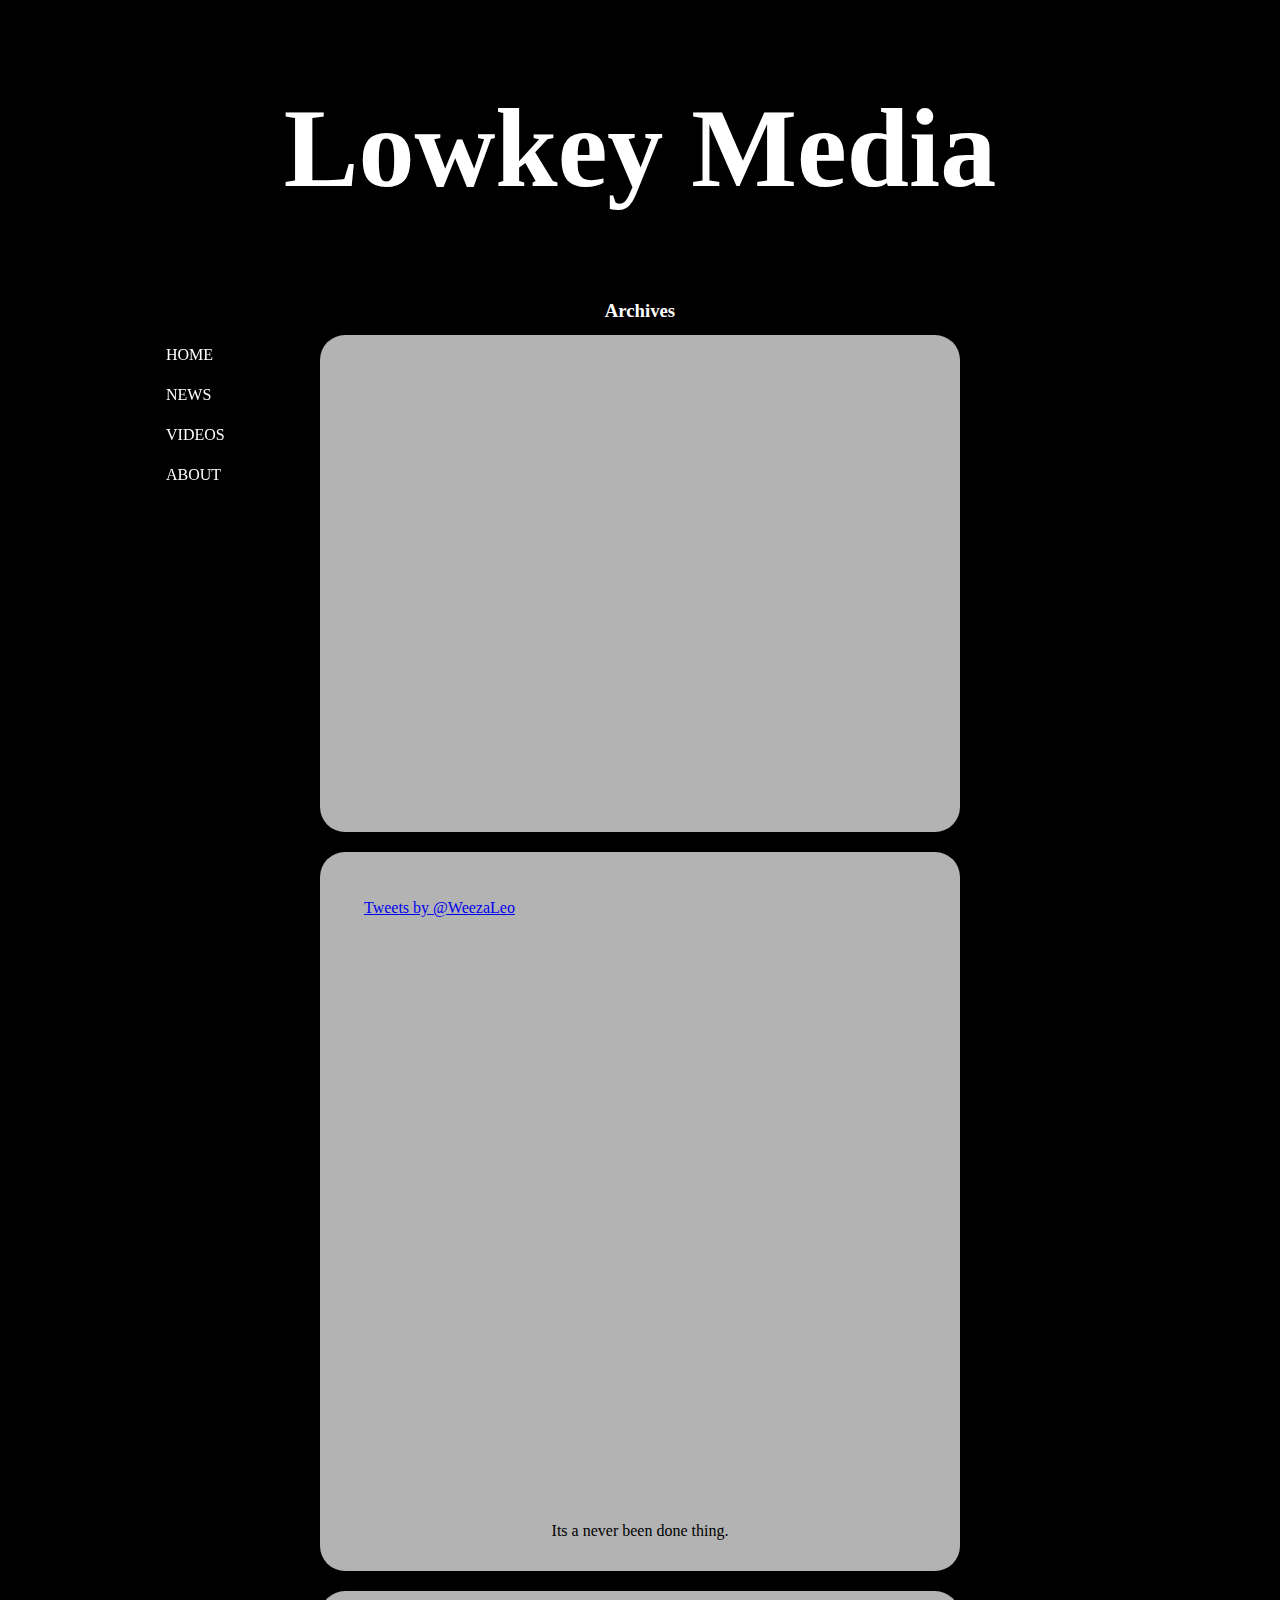
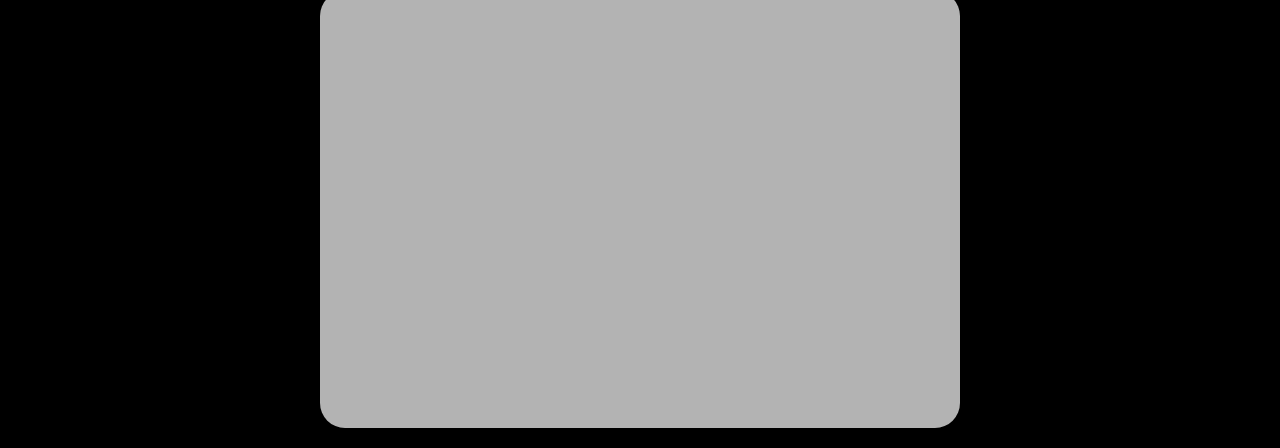
==== archives/index.html @ 74b7f732 "Update index.html" ====
<!doctype html>
<html class="no-js" lang="">
<head>
	<meta charset="utf-8">
	<meta http-equiv="X-UA-Compatible" content="IE=edge">
	<title>Archives</title>
	<link rel="icon" type="img/gif" href="https://cloud.githubusercontent.com/assets/7751165/11792398/eeedec98-a273-11e5-936c-3bf49f63b6b7.jpg">
	<meta name="description" content="">
	<meta name="viewport" content="width=device-width, initial-scale=1">

    <link rel="stylesheet" href="/css/style.css">
</head>

<body>
	<h1>Lowkey Media</h1>
	<h3>Archives</h3>
	<div>
		<ul>
  			<li><a href="#home">Home</a></li>
  			<li><a href="#news">News</a></li>
  			<li><a href="#videos">Videos</a></li>
  			<li><a href="#about">About</a></li>
		</ul>
	</div>
	

   
	
	<div class="container" id='container1'>
		<iframe width="100%" height="450" scrolling="no" frameborder="no" src="https://w.soundcloud.com/player/?url=https%3A//api.soundcloud.com/tracks/232471483&amp;auto_play=false&amp;hide_related=false&amp;show_comments=true&amp;show_user=true&amp;show_reposts=false&amp;visual=true"></iframe>
        </div>
        
        
        <div class="container" id="container2">
		<div class="col-w200 float-l">
			<a class="twitter-timeline" href="https://twitter.com/WeezaLeo" data-widget-id="676576290887995395">Tweets by @WeezaLeo</a>
			<script>!function(d,s,id){var js,fjs=d.getElementsByTagName(s)[0],p=/^http:/.test(d.location)?'http':'https';if(!d.getElementById(id)){js=d.createElement(s);js.id=id;js.src=p+"://platform.twitter.com/widgets.js";fjs.parentNode.insertBefore(js,fjs);}}(document,"script","twitter-wjs");</script>
			</a>
		</div>
		<div class="col-w200 float-l">
			<iframe src="http://www.datpiff.com/embed/mb012d30/" width="300" height="600" frameborder="0"></iframe>
		</div>
		
		<p>Its a never been done thing.</p>
	</div>
        	
        
        <div class="container" id="container3">
        	<!--<blockquote class="instagram-media" data-instgrm-captioned data-instgrm-version="6" style=" background:#FFF; border:0; border-radius:3px; box-shadow:0 0 1px 0 rgba(0,0,0,0.5),0 1px 10px 0 rgba(0,0,0,0.15); margin: 1px; max-width:658px; padding:0; width:99.375%; width:-webkit-calc(100% - 2px); width:calc(100% - 2px);"><div style="padding:8px;"> <div style=" background:#F8F8F8; line-height:0; margin-top:40px; padding:50.0% 0; text-align:center; width:100%;"> <div style=" background:url([data-uri]); display:block; height:44px; margin:0 auto -44px; position:relative; top:-22px; width:44px;"></div></div> <p style=" margin:8px 0 0 0; padding:0 4px;"> <a href="https://www.instagram.com/p/_LZksJG-_O/" style=" color:#000; font-family:Arial,sans-serif; font-size:14px; font-style:normal; font-weight:normal; line-height:17px; text-decoration:none; word-wrap:break-word;" target="_blank">📸 @kaitlynferris_</a></p> <p style=" color:#c9c8cd; font-family:Arial,sans-serif; font-size:14px; line-height:17px; margin-bottom:0; margin-top:8px; overflow:hidden; padding:8px 0 7px; text-align:center; text-overflow:ellipsis; white-space:nowrap;">A photo posted by @weezaleo on <time style=" font-family:Arial,sans-serif; font-size:14px; line-height:17px;" datetime="2015-12-12T04:19:58+00:00">Dec 11, 2015 at 8:19pm PST</time></p></div></blockquote>
		<script async defer src="//platform.instagram.com/en_US/embeds.js"></script>-->
<iframe src="http://snapwidget.com/in/?u=d2VlemFsZW98aW58MTI1fDN8M3x8bm98NXxmYWRlT3V0fG9uU3RhcnR8eWVzfG5v&ve=141215" title="Instagram Widget" class="snapwidget-widget" allowTransparency="true" frameborder="0" scrolling="no" style="border:none; overflow:hidden; width:390px; height:390px"></iframe>
        </div>
        </body>
</html>
---- css/style.css ----
body{
background-color: black;
background-size: cover;
background-attachment: fixed;
line-height: 1.5;

}

div{
    display:block;
    
}
.container {
    border-radius: 25px;
    background: rgba(255, 255, 255, 0.7);
    max-width: 600px;
    margin: 0 auto;
    padding: 20px;
    margin-bottom: 20px;
    text-align: center;
}

h1{
    text-align: center;
    font-family: Jellyka Delicious Cake;
    font-size: 112px;
    margin: 0 auto;
    padding: .5em;
    color:white;
}
h3{
    text-align: center;
    font-family: HelveticaNeue-Light;
    margin: 0 auto;
    padding: .5em;
    color:white;
}

a{
    float: left;
    
}

.col-w200{
    width: 200px
    margin-right: 50px;
    padding: 1.5em;
}
.float-l{
    float:left;
}
.float-r{
    float:right;
}

p{
    clear: both;
    font-family: HelveticaNeue-Light;
    line-height: .5em;
}
/*navigation*/ 

ul {
    list-style-type: none;
    margin: 0px 150px;
    padding: 0;
    overflow: hidden;
    border-radius: 25px;
    position: fixed;
    
}

#arch{
    list-style-type: none;
    margin: 0px 150px;
    padding: 0;
    overflow: hidden;
    border-radius: 25px;
} 


li {
    border-radius: 25px;
    padding-right: 7em;
}

li a {
    display: block;
    padding: 8px;
    color: white;
    font-family: HelveticaNeue-Light;
    text-decoration: none;
    text-transform: uppercase;


}

a:hover {
    font-weight:bold;
}

/*panels*/


.panels {
  margin-top: 1em;
  margin-bottom: 1em;
}
.panel {
  margin-bottom: 1em;
  background: white;
}

.panel-title {
  font-weight: bold;
  background: #870126;
  color: white;
  padding: 0.5em 1em;
  cursor: pointer;
  margin-bottom: 0.25em;
  border-radius: 0.5em;
}

.panel-title:hover {
  background: #333;
}

.panel-content {
  padding: 1em;
  display: none;
}
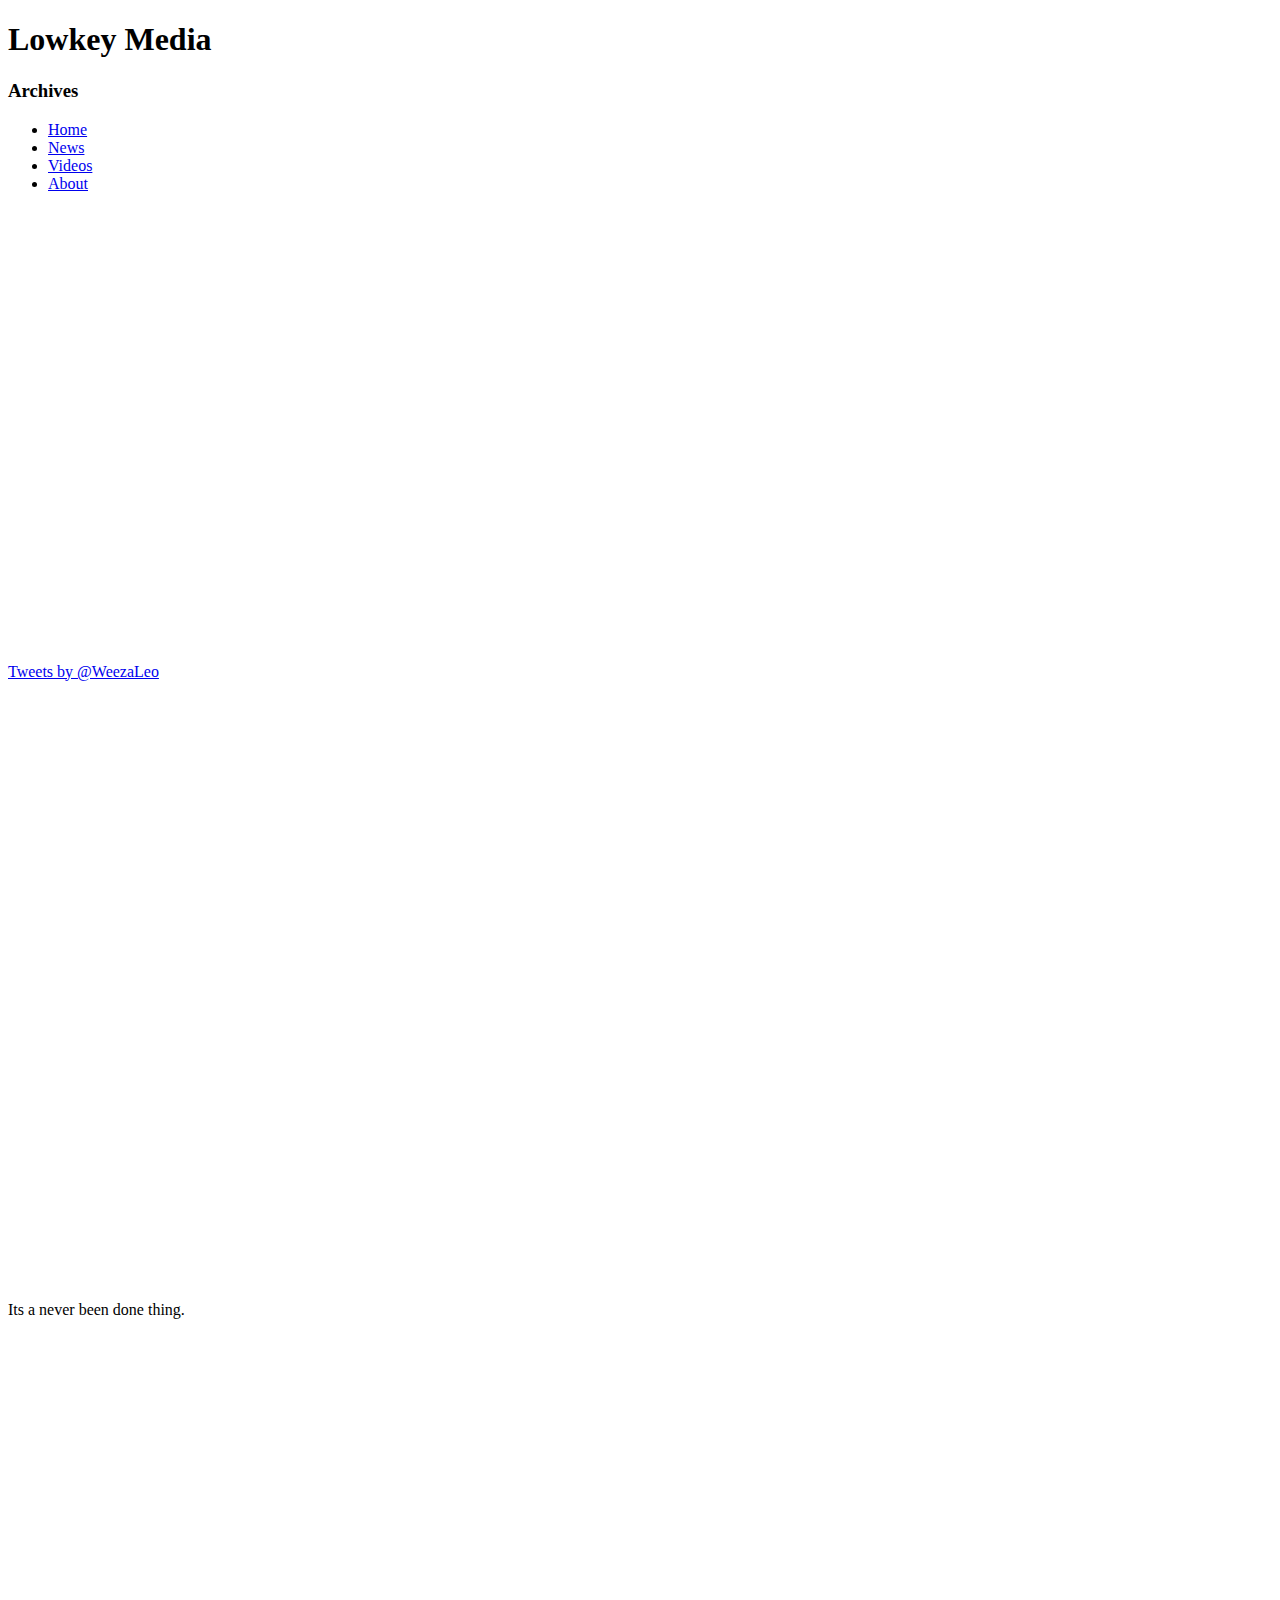
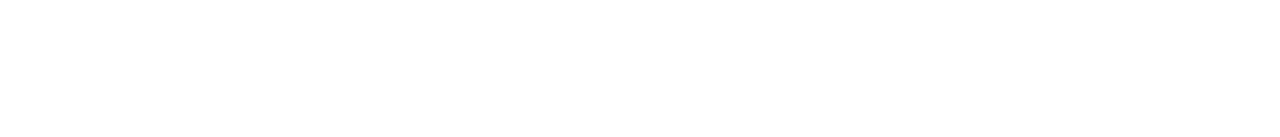
==== commit dd13542b: "Update index.html" ====
--- a/archives/index.html
+++ b/archives/index.html
@@ -8,7 +8,7 @@
 	<meta name="description" content="">
 	<meta name="viewport" content="width=device-width, initial-scale=1">
 
-    <link rel="stylesheet" href="/css/style.css">
+    <link rel="stylesheet" href="/css/styles.css">
 </head>
 
 <body>
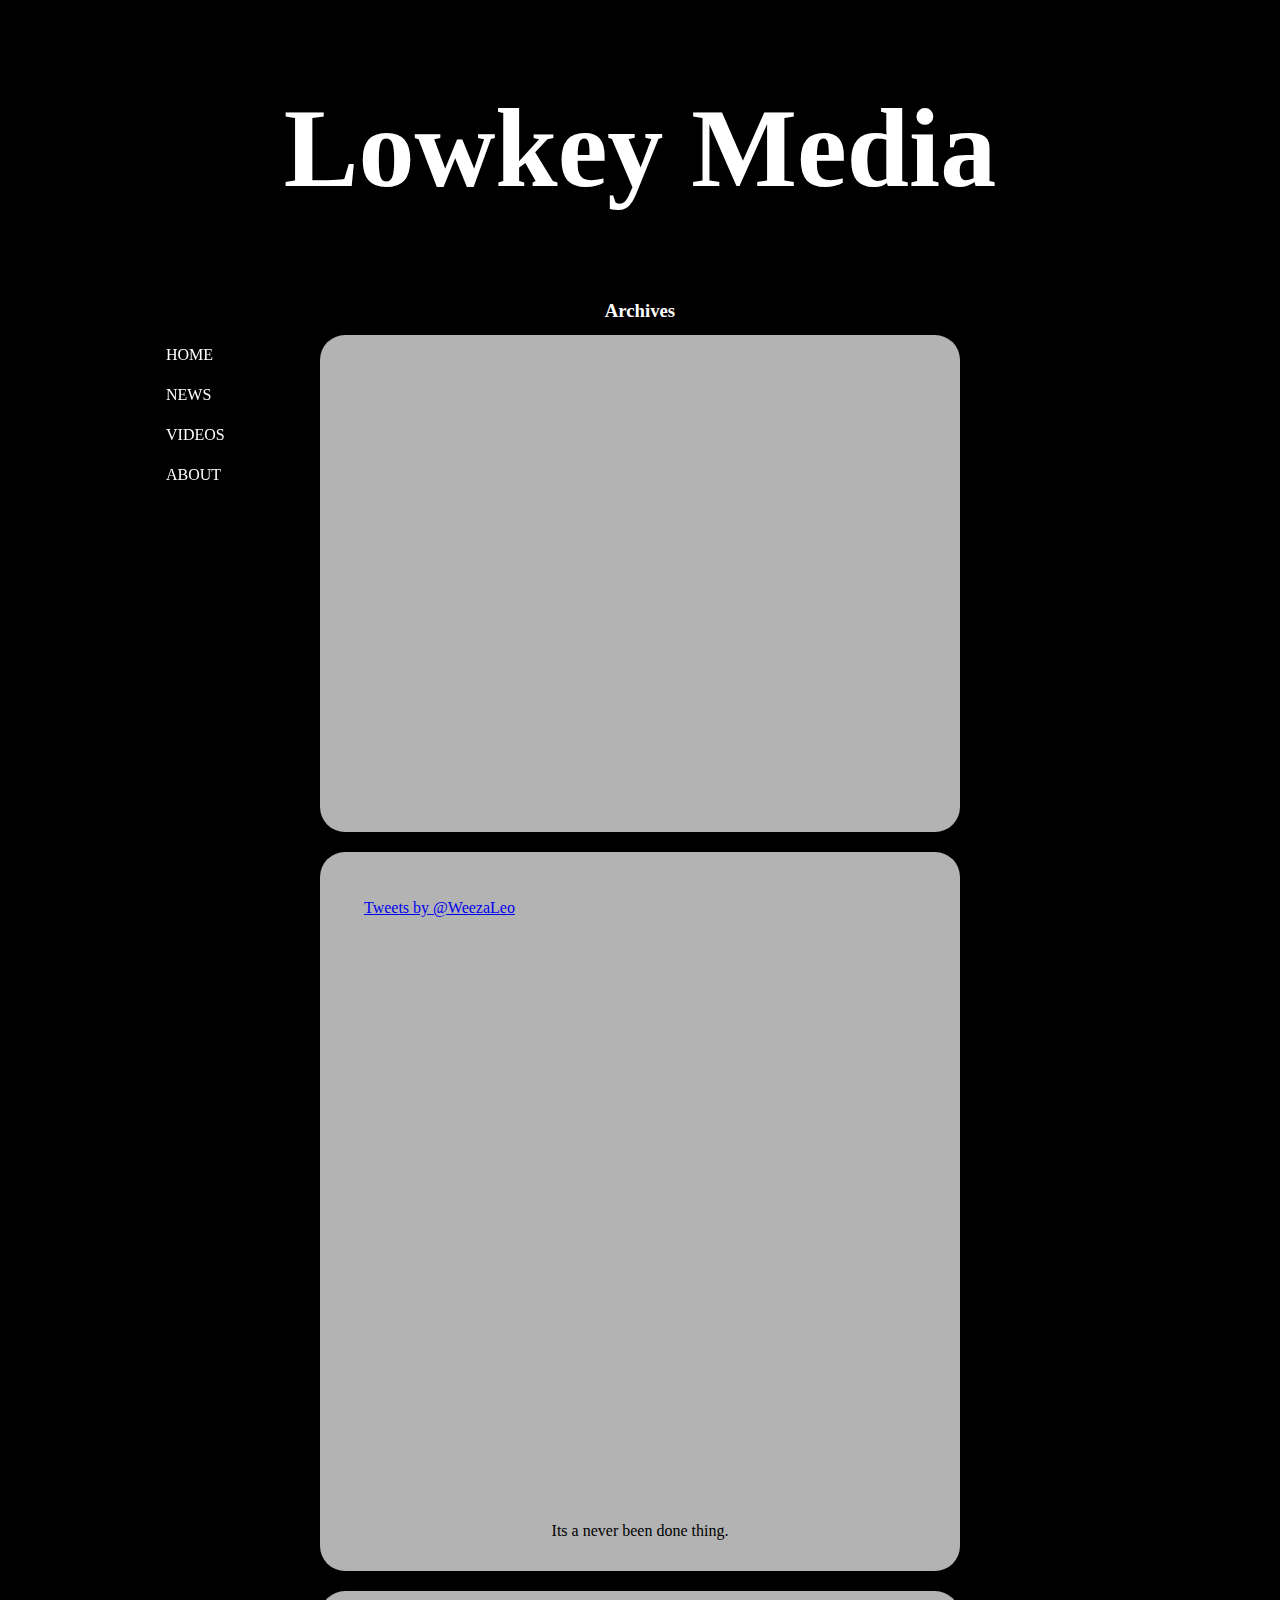
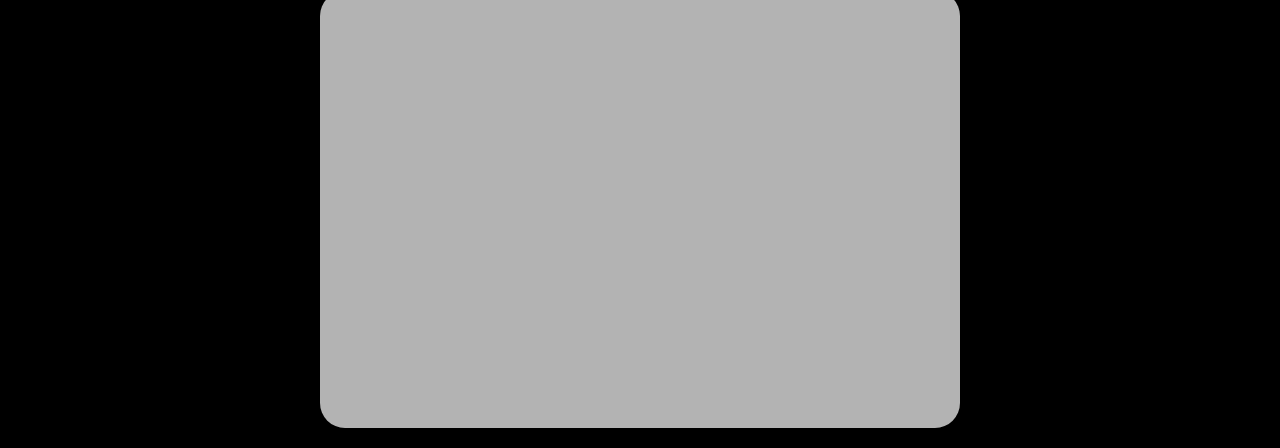
==== commit a802436d: "Update index.html" ====
--- a/archives/index.html
+++ b/archives/index.html
@@ -8,7 +8,7 @@
 	<meta name="description" content="">
 	<meta name="viewport" content="width=device-width, initial-scale=1">
 
-    <link rel="stylesheet" href="/css/styles.css">
+    <link rel="stylesheet" href="/css/main.css">
 </head>
 
 <body>
--- a/css/main.css
+++ b/css/main.css
@@ -0,0 +1,135 @@
+body{
+background-color: black;
+background-size: cover;
+background-attachment: fixed;
+line-height: 1.5;
+
+}
+
+div{
+    display:block;
+    
+}
+.container {
+    border-radius: 25px;
+    background: rgba(255, 255, 255, 0.7);
+    max-width: 600px;
+    margin: 0 auto;
+    padding: 20px;
+    margin-bottom: 20px;
+    text-align: center;
+}
+
+h1{
+    text-align: center;
+    font-family: Jellyka Delicious Cake;
+    font-size: 112px;
+    margin: 0 auto;
+    padding: .5em;
+    color:white;
+}
+h3{
+    text-align: center;
+    font-family: HelveticaNeue-Light;
+    margin: 0 auto;
+    padding: .5em;
+    color:white;
+}
+
+a{
+    float: left;
+    
+}
+
+.col-w200{
+    width: 200px
+    margin-right: 50px;
+    padding: 1.5em;
+}
+.float-l{
+    float:left;
+}
+.float-r{
+    float:right;
+}
+
+p{
+    clear: both;
+    font-family: HelveticaNeue-Light;
+    line-height: .5em;
+}
+/*navigation*/ 
+
+ul {
+    list-style-type: none;
+    margin: 0px 150px;
+    padding: 0;
+    overflow: hidden;
+    border-radius: 25px;
+    position: fixed;
+    
+}
+
+#arch{
+    list-style-type: none;
+    margin: 0px 150px;
+    padding: 0;
+    overflow: hidden;
+    border-radius: 25px;
+} 
+
+
+li {
+    border-radius: 25px;
+    padding-right: 7em;
+}
+
+li a {
+    display: block;
+    padding: 8px;
+    color: white;
+    font-family: HelveticaNeue-Light;
+    text-decoration: none;
+    text-transform: uppercase;
+
+
+}
+
+a:hover {
+    font-weight:bold;
+}
+
+/*panels*/
+
+
+.panels {
+  margin-top: 1em;
+  margin-bottom: 1em;
+}
+.panel {
+  margin-bottom: 1em;
+  background: white;
+}
+
+.panel-title {
+  font-weight: bold;
+  background: #870126;
+  color: white;
+  padding: 0.5em 1em;
+  cursor: pointer;
+  margin-bottom: 0.25em;
+  border-radius: 0.5em;
+}
+
+.panel-title:hover {
+  background: #333;
+}
+
+.panel-content {
+  padding: 1em;
+  display: none;
+}
+
+    
+    
+
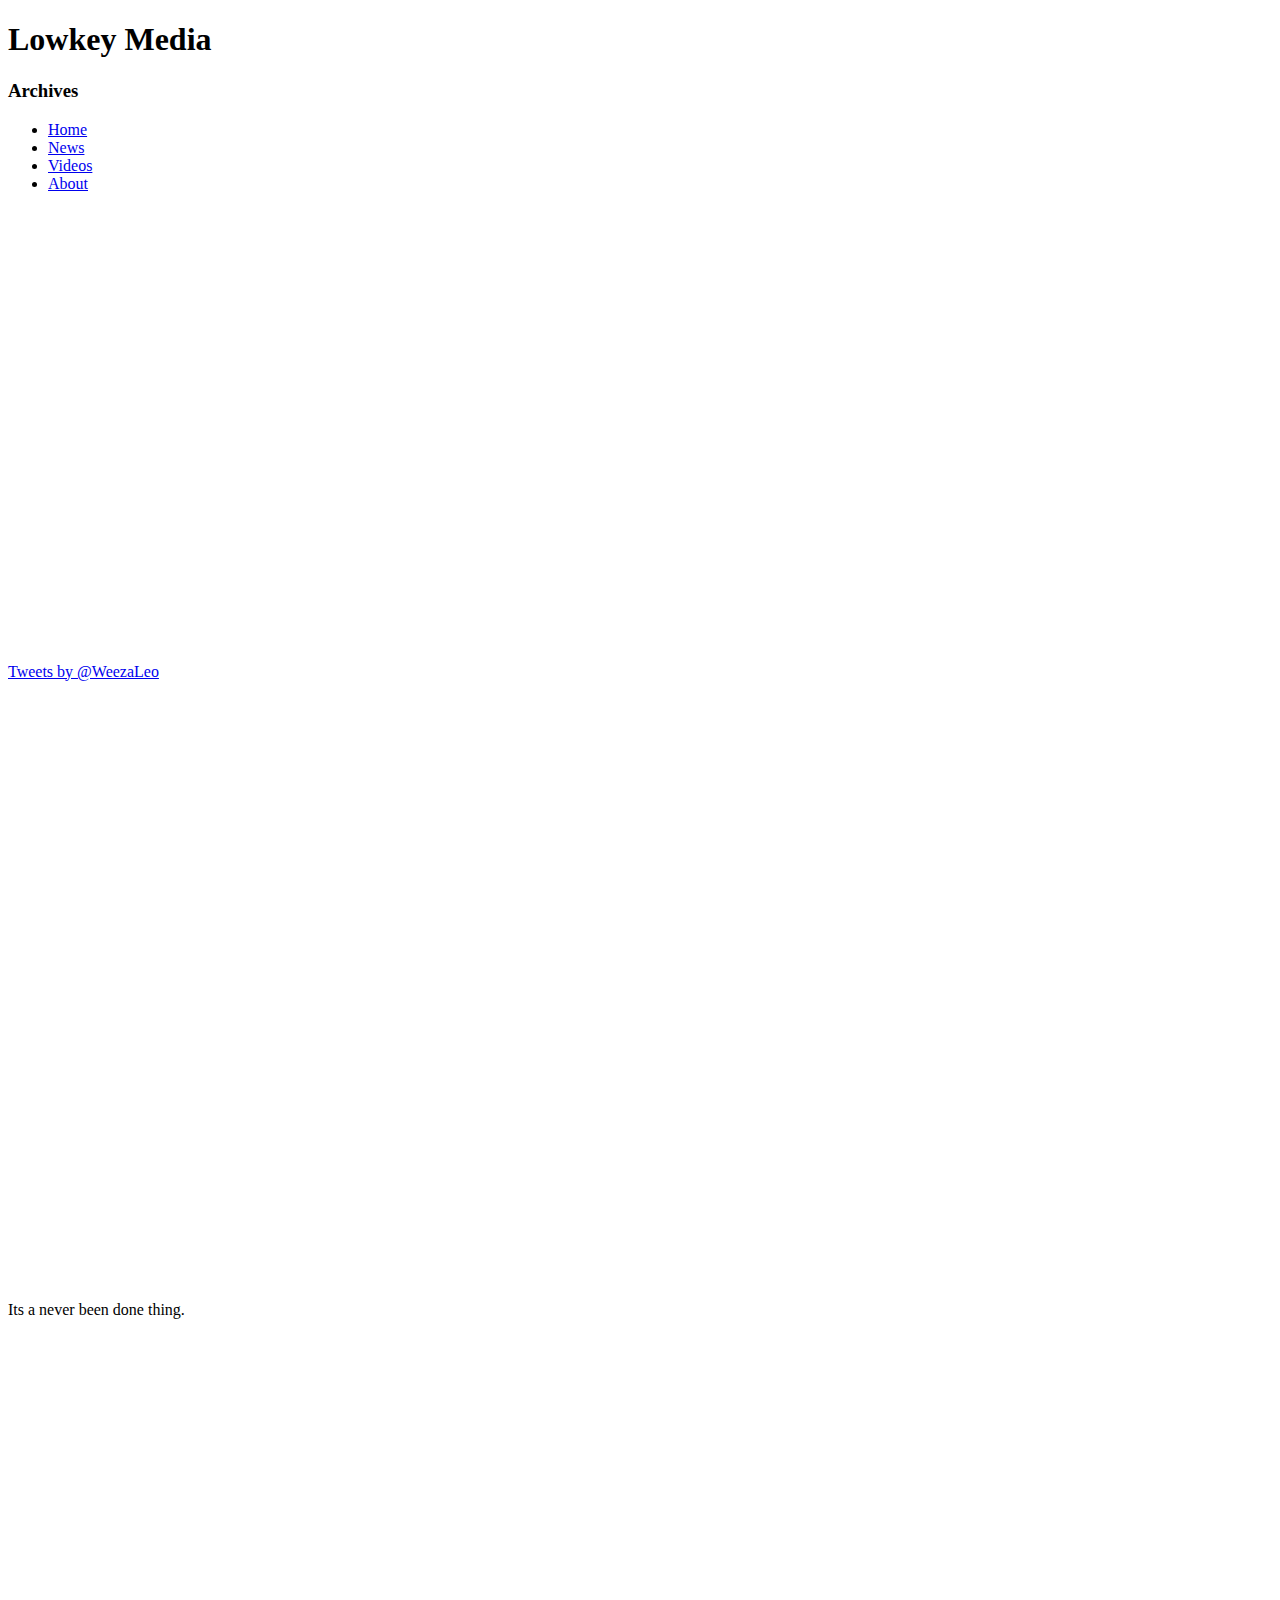
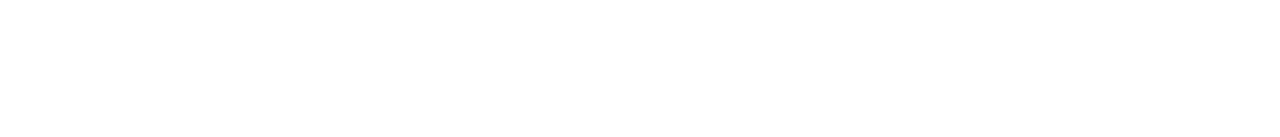
==== commit ee269f9b: "Update index.html" ====
--- a/archives/index.html
+++ b/archives/index.html
@@ -8,7 +8,7 @@
 	<meta name="description" content="">
 	<meta name="viewport" content="width=device-width, initial-scale=1">
 
-    <link rel="stylesheet" href="/css/main.css">
+    <link rel="stylesheet" href="css/main.css">
 </head>
 
 <body>
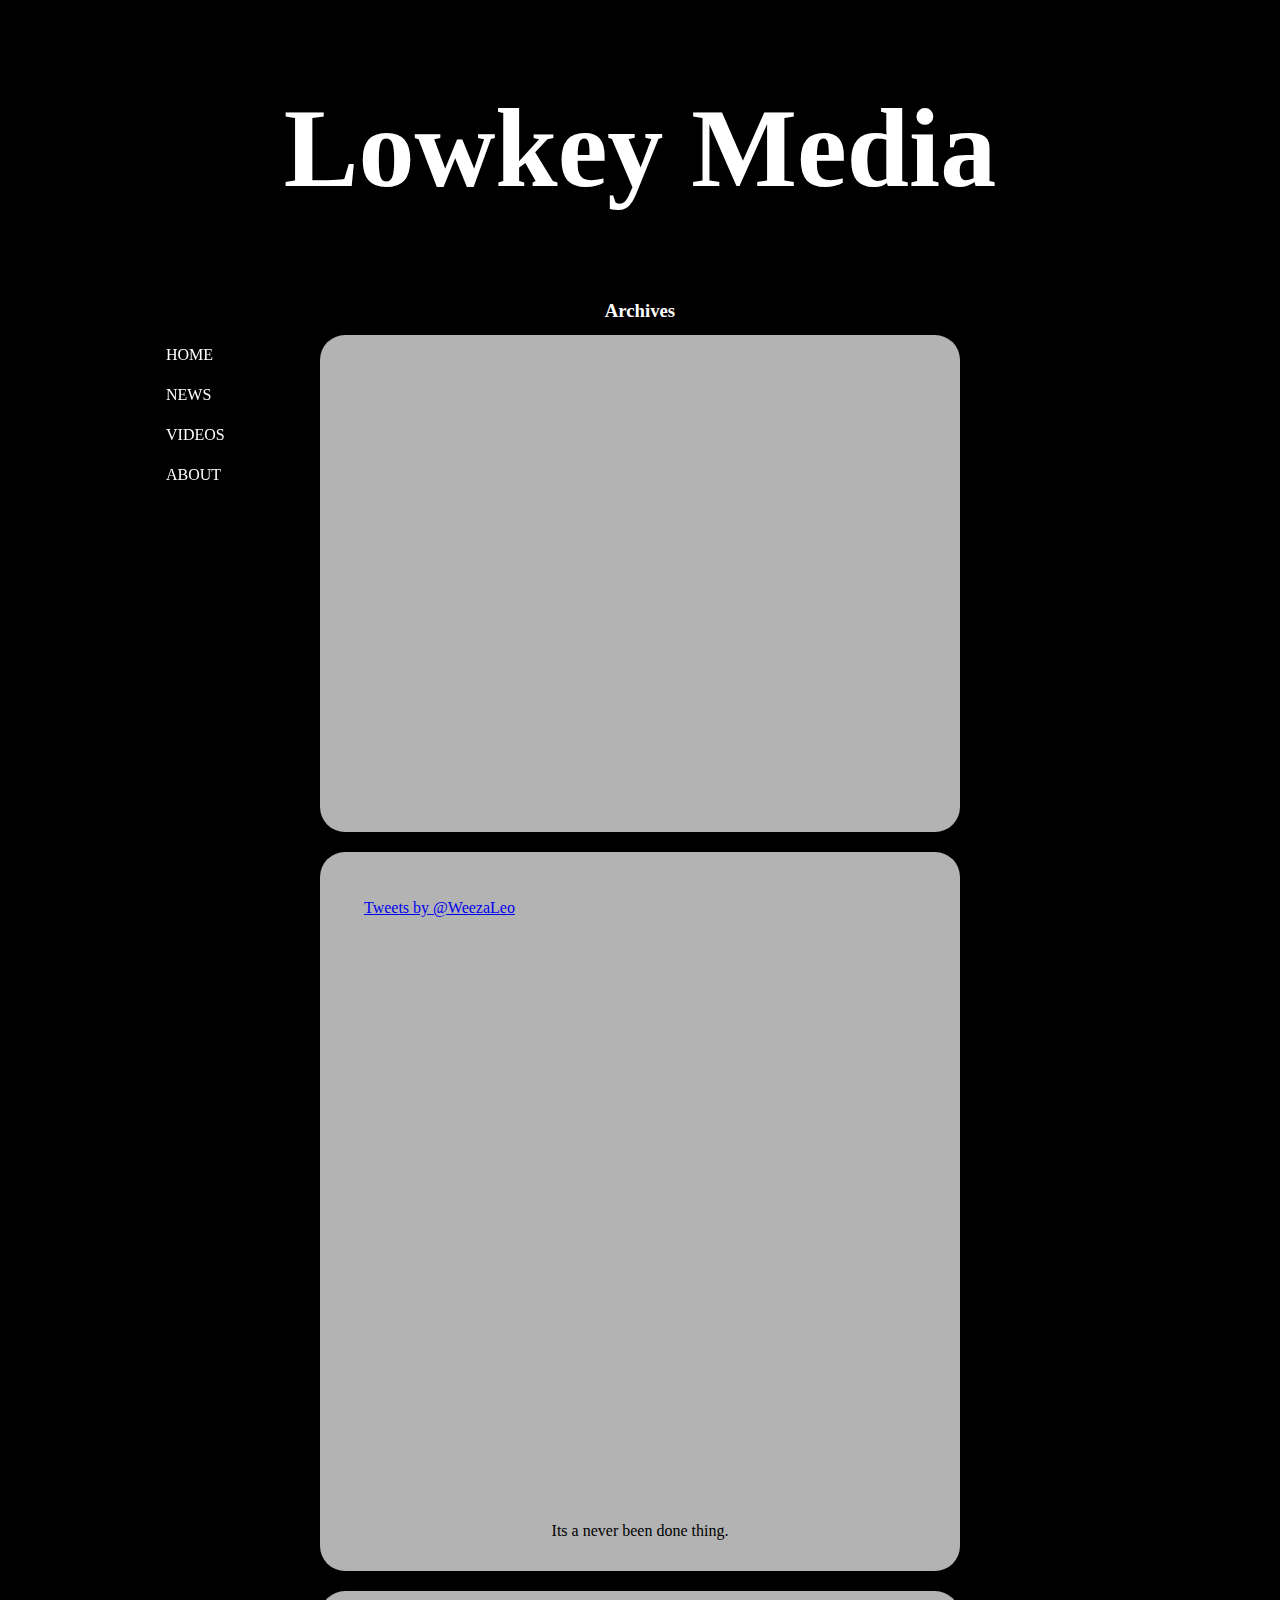
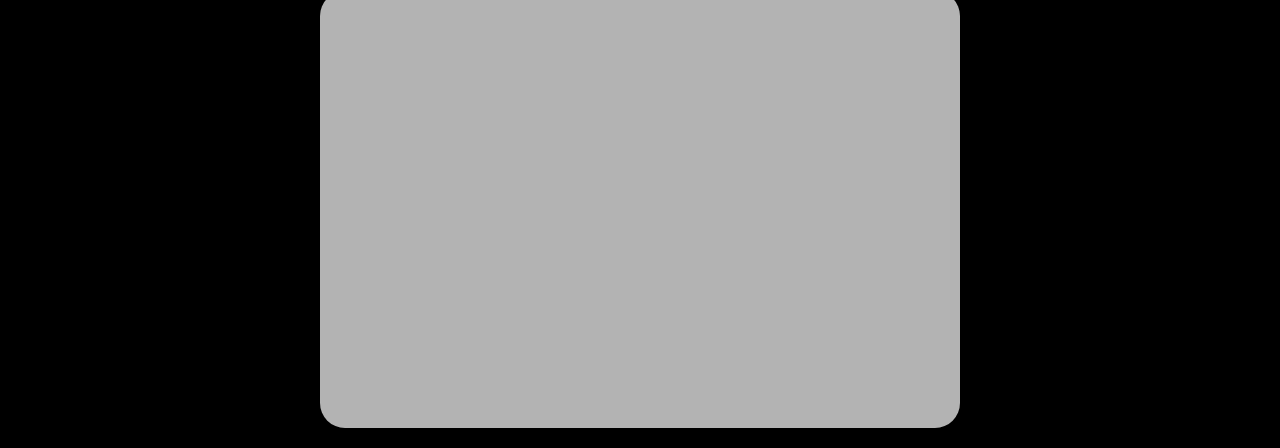
==== commit ac9d5560: "Update index.html" ====
--- a/archives/index.html
+++ b/archives/index.html
@@ -8,7 +8,7 @@
 	<meta name="description" content="">
 	<meta name="viewport" content="width=device-width, initial-scale=1">
 
-    <link rel="stylesheet" href="css/main.css">
+    <link rel="stylesheet" href="/css/style.css">
 </head>
 
 <body>
--- a/css/style.css
+++ b/css/style.css
@@ -0,0 +1,135 @@
+body{
+background-color: black;
+background-size: cover;
+background-attachment: fixed;
+line-height: 1.5;
+
+}
+
+div{
+    display:block;
+    
+}
+.container {
+    border-radius: 25px;
+    background: rgba(255, 255, 255, 0.7);
+    max-width: 600px;
+    margin: 0 auto;
+    padding: 20px;
+    margin-bottom: 20px;
+    text-align: center;
+}
+
+h1{
+    text-align: center;
+    font-family: Jellyka Delicious Cake;
+    font-size: 112px;
+    margin: 0 auto;
+    padding: .5em;
+    color:white;
+}
+h3{
+    text-align: center;
+    font-family: HelveticaNeue-Light;
+    margin: 0 auto;
+    padding: .5em;
+    color:white;
+}
+
+a{
+    float: left;
+    
+}
+
+.col-w200{
+    width: 200px
+    margin-right: 50px;
+    padding: 1.5em;
+}
+.float-l{
+    float:left;
+}
+.float-r{
+    float:right;
+}
+
+p{
+    clear: both;
+    font-family: HelveticaNeue-Light;
+    line-height: .5em;
+}
+/*navigation*/ 
+
+ul {
+    list-style-type: none;
+    margin: 0px 150px;
+    padding: 0;
+    overflow: hidden;
+    border-radius: 25px;
+    position: fixed;
+    
+}
+
+#arch{
+    list-style-type: none;
+    margin: 0px 150px;
+    padding: 0;
+    overflow: hidden;
+    border-radius: 25px;
+} 
+
+
+li {
+    border-radius: 25px;
+    padding-right: 7em;
+}
+
+li a {
+    display: block;
+    padding: 8px;
+    color: white;
+    font-family: HelveticaNeue-Light;
+    text-decoration: none;
+    text-transform: uppercase;
+
+
+}
+
+a:hover {
+    font-weight:bold;
+}
+
+/*panels*/
+
+
+.panels {
+  margin-top: 1em;
+  margin-bottom: 1em;
+}
+.panel {
+  margin-bottom: 1em;
+  background: white;
+}
+
+.panel-title {
+  font-weight: bold;
+  background: #870126;
+  color: white;
+  padding: 0.5em 1em;
+  cursor: pointer;
+  margin-bottom: 0.25em;
+  border-radius: 0.5em;
+}
+
+.panel-title:hover {
+  background: #333;
+}
+
+.panel-content {
+  padding: 1em;
+  display: none;
+}
+
+    
+    
+
